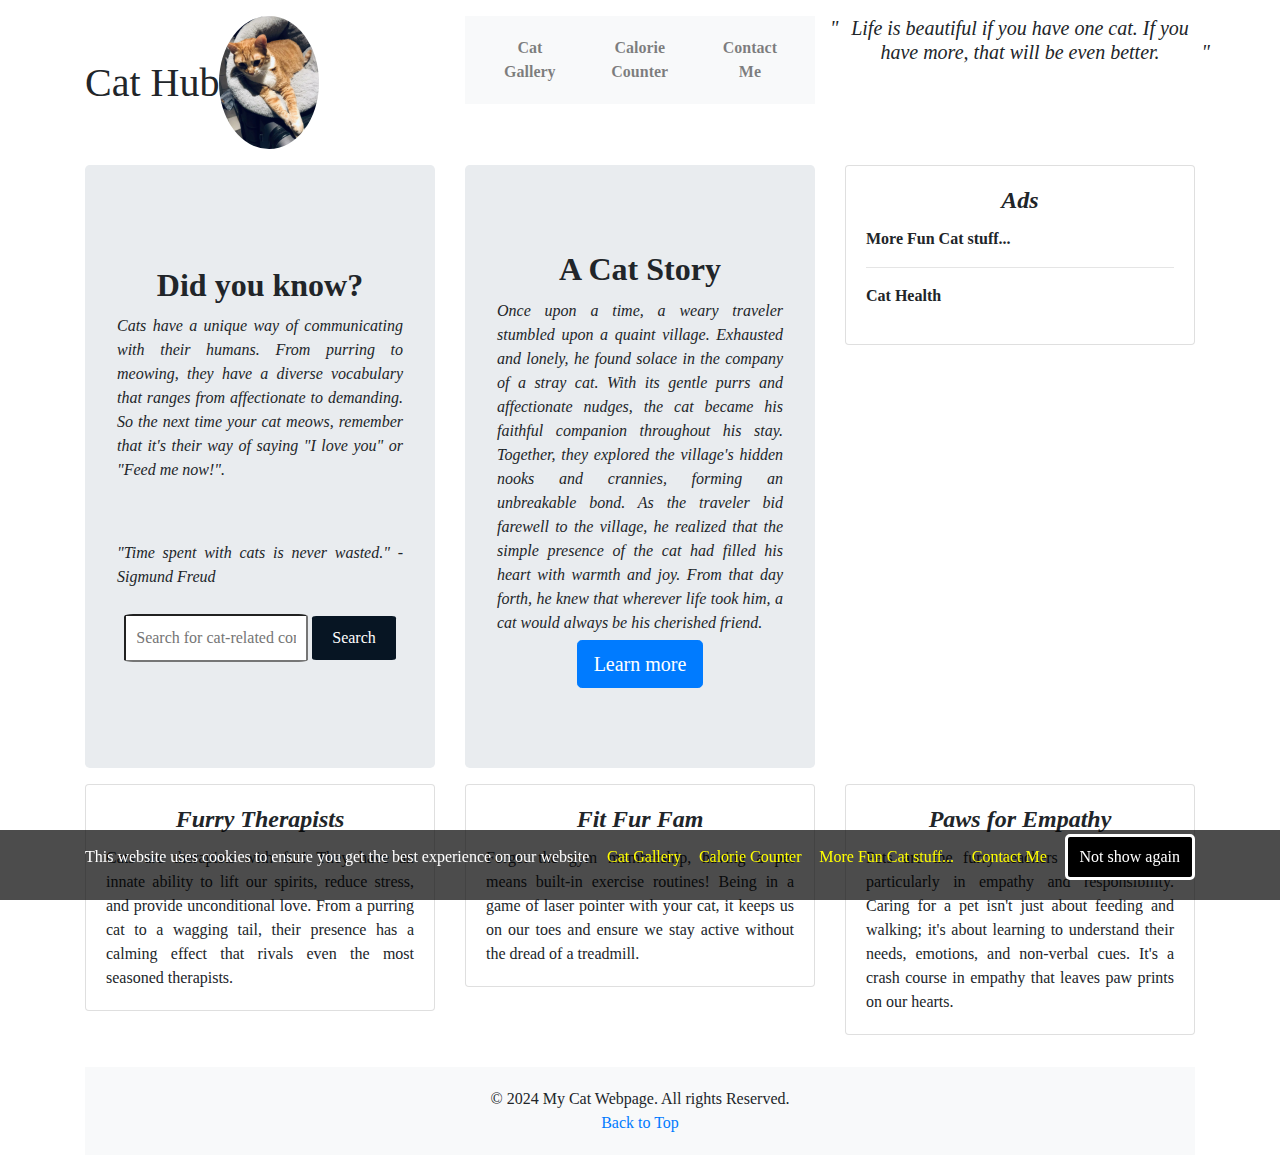
==== index.html @ fb8fc143 "catgallery" ====
<!DOCTYPE html>
<html lang="en">
<head>
  <meta charset="UTF-8">
  <meta name="viewport" content="width=device-width, initial-scale=1.0">
  <title>Welcome to a fluffy trip</title>
  <!-- Bootstrap CSS -->
  <link rel="stylesheet" href="https://stackpath.bootstrapcdn.com/bootstrap/4.5.2/css/bootstrap.min.css">
  <link rel="stylesheet" href="styles.css">
  <script src="script.js" defer></script>
</head>
<body>
    <div id="cookies">
        <div class="container">
            <div class="subcontainer">
                <div class="cookies">
                    <p>This website uses cookies to ensure you get the best experience on our website</p>
                    <p><a href="cat.html">Cat Gallery</a></p>
                    <p><a href="calorie.html">Calorie Counter</a></p>
                    <p><a href="https://www.instagram.com/gracepan128/?igsh=enptNm5zeW9tMGZh">More Fun Cat stuff...</a></p>
                    <p><a href="https://www.linkedin.com/in/zhen-pan-725426275/">Contact Me</a></p>
                    <P><button id="cookies-btn">Not show again</button></P>
                    
                </div>
            </div>
        </div>
    </div>
  <div class="container">
    <!-- Brand, Navigation, and Tools -->
    <div class="row mt-3">
      <div class="col-md-4">
        <h1 class="brand">Cat Hub
          <img src="image/1.jpeg" alt="logo">  
        </h1>
            
      </div>
      <div class="col-md-4 text-center">
        <nav class="navbar navbar-expand-lg navbar-light bg-light">
          <ul class="navbar-nav mx-auto">
            <li class="nav-item">
              <a class="nav-link" href="cat.html"><strong>Cat Gallery</strong></a>
            </li>
            <li class="nav-item">
              <a class="nav-link" href="calorie.html"><strong>Calorie Counter</strong></a>
            </li>
            <li class="nav-item">
              <a class="nav-link" href="https://www.linkedin.com/in/zhen-pan-725426275/"><strong>Contact Me</strong></a>
            </li>
          </ul>
        </nav>
      </div>
      <div class="col-md-4 text-right">
        <h5>
            Life is beautiful if you have one cat. If you have more, that will be even better.
        </h5>
      </div>
    </div>
    <!-- End Brand, Navigation, and Tools -->

    <!-- Hero Section -->
    <div class="row mt-3">
      <div class="col-md-4">
        <div class="jumbotron">
          <h1 class="display-4">Did you know?</h1>
          <p class="lead">Cats have a unique way of communicating with their humans. From purring to meowing, they have a diverse vocabulary that ranges from 
            affectionate to demanding. So the next time your cat meows, remember that it's their way of saying "I love you" or "Feed me now!".</p>
          <hr class="my-4">
          <p>"Time spent with cats is never wasted." - Sigmund Freud</p>
          <div class="search-form">
            <input type="text" id="search-input" placeholder="Search for cat-related content...">
            <button id="search-button">Search</button>
          </div>
        </div>
      </div>
      <div class="col-md-4">
        <div class="jumbotron">
          <h1 class="display-4">A Cat Story</h1>
          <p class="lead">Once upon a time, a weary traveler stumbled upon a quaint village. Exhausted and lonely, he found solace in the company of a stray
            cat. With its gentle purrs and affectionate nudges, the cat became his faithful companion throughout his stay. Together, they 
            explored the village's hidden nooks and crannies, forming an unbreakable bond. As the traveler bid farewell to the village, he 
            realized that the simple presence of the cat had filled his heart with warmth and joy. From that day forth, he knew that wherever
            life took him, a cat would always be his cherished friend.</p>
          <a class="btn btn-primary btn-lg" href="https://www.instagram.com/gracepan128/?igsh=enptNm5zeW9tMGZh" role="button">Learn more</a>
        </div>
      </div>
      <div class="col-md-4">
        <div class="card">
          <div class="card-body">
            <h5 class="card-title">Ads</h5>
            <p class="card-text"><strong>More Fun Cat stuff...</strong></p>
            <a href="https://www.instagram.com/gracepan128/?igsh=enptNm5zeW9tMGZh">
            <img src="image/3.jpeg" alt="curious cat"></a>
            <hr>
            <p class="card-text"><strong>Cat Health</strong></p>
            <a href="https://www.webmd.com/pets/cats/default.htm">
            <img src="image/4.jpeg" alt="interactive act"></a>

          </div>
        </div>
      </div>
    </div>
    <!-- End Hero Section -->

    <!-- Body Section -->
    <div class="row mt-3">
      <div class="col-md-4">
        <div class="card mb-3">
          <div class="card-body">
            <h5 class="card-title">Furry Therapists</h5>
            <p class="card-text">Cats are therapists with fur! They have an innate ability to lift our spirits, reduce 
                stress, and provide unconditional love. From a purring cat to a wagging tail, their presence has a calming effect that rivals even the 
                most seasoned therapists.</p>
          </div>
        </div>
      </div>
      <div class="col-md-4">
        <div class="card mb-3">
          <div class="card-body">
            <h5 class="card-title">Fit Fur Fam</h5>
            <p class="card-text">Forget the gym membership, having a pet means built-in exercise routines! Being in a game of laser pointer with your cat, it keeps us on our toes and ensure we stay active without the dread of a treadmill.</p>
          </div>
        </div>
      </div>
      <div class="col-md-4">
        <div class="card mb-3">
          <div class="card-body">
            <h5 class="card-title">Paws for Empathy</h5>
            <p class="card-text">Pets are the furry teachers of life lessons, particularly in empathy and responsibility. Caring for a pet isn't just about 
                feeding and walking; it's about learning to understand their needs, emotions, and non-verbal cues. It's a crash course in empathy that leaves 
                paw prints on our hearts.</p>
          </div>
        </div>
      </div>
    </div>
    <!-- End Body Section -->

    <!-- Footer Section -->
    <footer class="mt-3">
      <div class="row">
        <div class="col-md-12 text-center">
          <p>&copy; 2024 My Cat Webpage. All rights Reserved.</p>
          <a href="#" class="back-to-top">Back to Top</a>
        </div>
      </div>
    </footer>
    <!-- End Footer Section -->
  </div>

  <!-- Bootstrap JS and dependencies -->
  <script src="https://code.jquery.com/jquery-3.5.1.slim.min.js"></script>
  <script src="https://cdn.jsdelivr.net/npm/@popperjs/core@2.5.4/dist/umd/popper.min.js"></script>
  <script src="https://stackpath.bootstrapcdn.com/bootstrap/4.5.2/js/bootstrap.min.js"></script>
</body>
</html>
---- styles.css ----
body {
    font-family: Times, serif;
  }
  
  .navbar-nav .nav-item .nav-link {
    padding: 10px 20px; /* Adjust padding as needed */
    border: 2px solid transparent; /* Add border */
    border-radius: 5px; /* Add border-radius for rounded corners */
  }
  
  .navbar-nav .nav-item .nav-link:hover {
    background-color: hsl(0, 4%, 45%); /* Change background color on hover */
    border-color: #ccc; /* Change border color on hover */
  }
  
  .navbar-nav .nav-item .nav-link strong {
    font-weight: bold; /* Make text bold */
  }
  
  /* Custom CSS */
  .brand {
    margin-bottom: 0; /* Remove default margin */
    display: flex; /* Use flexbox to align items */
    align-items: center; /* Align items vertically */
  }
  
  .brand img {
    max-width: 100px; /* Set maximum width for the image */
    margin-right: 10px; /* Add some spacing between the image and text */
    border-radius: 50% 50% 50% 50%;
  }
  
  /* Optional: Adjust the size of the h1 text */
  .brand h1 {
    font-size: 20px;
    margin-bottom: 0; /* Remove default margin */
    font-weight: bold;
  }
  
  .col-md-4.text-right h5 {
    text-align: center; /* Center align the text */
    font-style: italic; /* Italicize the text */
    position: relative; /* Create a positioning context */
  }
  
  .col-md-4.text-right h5::before,
  .col-md-4.text-right h5::after {
    content: '"';
    position: absolute; /* Position the quotes absolutely */
  }
  
  .col-md-4.text-right h5::before {
    left: -15px; /* Adjust the left position for the opening quote */
  }
  
  .col-md-4.text-right h5::after {
    right: -15px; /* Adjust the right position for the closing quote */
  }
  
  .col-md-4 .jumbotron {
    display: flex;
    flex-direction: column;
    justify-content: center;
    align-items: center;
    text-align: center;
    height: 100%; /* Ensure all jumbotrons have the same height */
  }
  
  .col-md-4 .jumbotron h1,
  .col-md-4 .jumbotron p,
  .col-md-4 .jumbotron hr {
    margin: 5px 0; /* Add margin for spacing */
  }
  
  .col-md-4 .jumbotron h1 {
    font-size: 2rem; /* Adjust font size as needed */
    font-weight: bold; /* Make the font bold */
    text-align: center;
  }
  
  .col-md-4 .jumbotron p {
    font-size: 1rem; /* Adjust font size as needed */
    font-style: italic; /* Italicize the text */
    text-align: justify;
  }
  
  
  .col-md-4 .card .card-title {
    text-align: center; /* Center align the text */
    font-weight: bold; /* Make the font bold */
    font-size: 1.5rem; /* Adjust font size as needed */
    font-style: italic; 
  }
  
  .col-md-4 .card img {
    max-width: 100%; /* Make the image fit into the container */
    height: auto; /* Maintain aspect ratio */
    border-radius: 5% 5% 5% 5%;
  }
  
  .card-text {
    text-align: justify;
  }
  
  footer {
    background-color: #f8f9fa; /* Set background color */
    padding: 20px 0; /* Add padding to the top and bottom */
    text-align: center;
  }
  
  footer p {
    margin-bottom: 0; /* Remove default margin */
  }
  
  .back-to-top {
    display: block; /* Make it a block-level element */
    text-align: center; /* Center align the text */
    text-decoration: none; /* Remove underline */
    color: #007bff; /* Set text color */
  }
  
  .back-to-top:hover {
    text-decoration: underline; /* Add underline on hover */
  }
  
  /* Hide the images by default */
  .card-body img {
    display: none;
    max-width: 100%;
    height: auto;
  }
  
  /* Apply hover effect to the card body */
  .card-body:hover img {
    display: block; /* Show the image on hover */
    box-shadow: 0 0 10px rgba(0, 0, 0, 0.3); /* Add shadow on hover */
    transform: scale(1.05); /* Scale up slightly on hover */
  }

  #cookies {
    width: 100%;
    position: fixed;
    bottom: 0;
    color: white;
    background-color: rgba(0, 0, 0, 0.7);
    z-index: 1;
    display: none;
}

.cookies {
    min-height: 70px;
    display: flex;
    justify-content: space-between;
    align-items: center;
    flex-wrap: wrap;
    gap: 10px;
}

.cookies a {
    color: yellow;
    font-weight: 500;
    text-decoration: none;
}

#cookies-btn {
    border-radius: 5px;
    padding: 8px 12px 8px 12px;
    font-family: inherit;
    border: 3px solid white;
    background-color: black;
    color: white;
}

.search-form {
  margin-top: 20px;
  text-align: center;
}

#search-input {
  padding: 10px;
  border-radius: 5% 5% 5% 5%;
  margin-bottom: 10px;
}

#search-button {
  padding: 10px 20px;
  background-color: #071523;
  color: white;
  border: none;
  cursor: pointer;
  border-radius: 5% 5% 5% 5%;
}
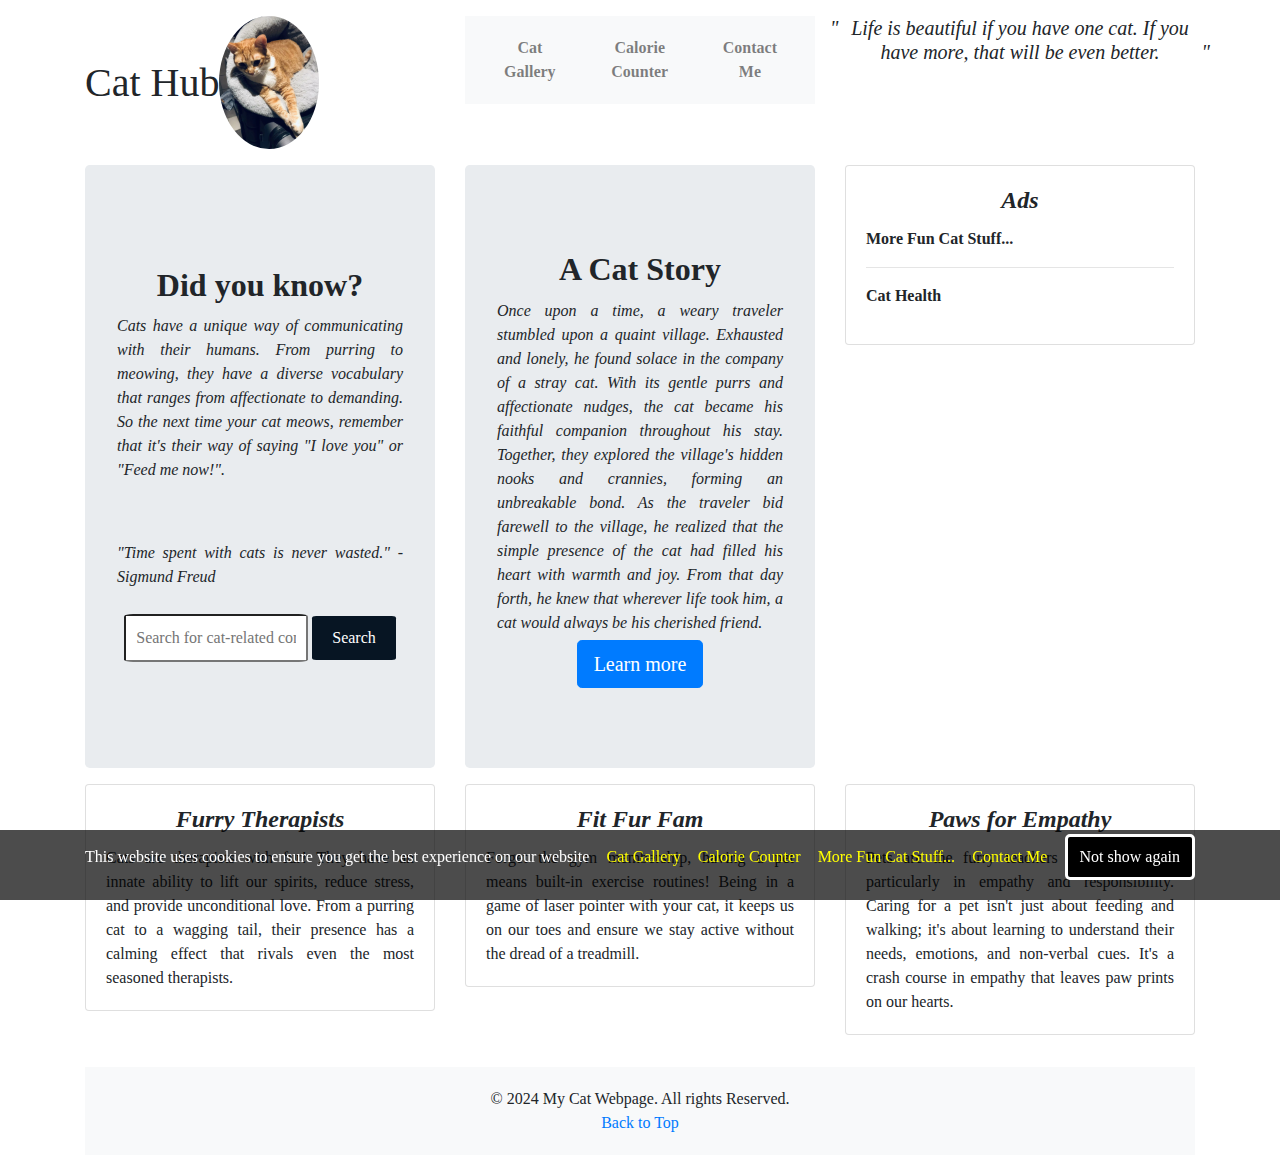
==== commit 298e75fa: "webpageUpdated" ====
--- a/index.html
+++ b/index.html
@@ -17,7 +17,7 @@
                     <p>This website uses cookies to ensure you get the best experience on our website</p>
                     <p><a href="cat.html">Cat Gallery</a></p>
                     <p><a href="calorie.html">Calorie Counter</a></p>
-                    <p><a href="https://www.instagram.com/gracepan128/?igsh=enptNm5zeW9tMGZh">More Fun Cat stuff...</a></p>
+                    <p><a href="https://www.instagram.com/gracepan128/?igsh=enptNm5zeW9tMGZh">More Fun Cat Stuff...</a></p>
                     <p><a href="https://www.linkedin.com/in/zhen-pan-725426275/">Contact Me</a></p>
                     <P><button id="cookies-btn">Not show again</button></P>
                     
@@ -87,7 +87,7 @@
         <div class="card">
           <div class="card-body">
             <h5 class="card-title">Ads</h5>
-            <p class="card-text"><strong>More Fun Cat stuff...</strong></p>
+            <p class="card-text"><strong>More Fun Cat Stuff...</strong></p>
             <a href="https://www.instagram.com/gracepan128/?igsh=enptNm5zeW9tMGZh">
             <img src="image/3.jpeg" alt="curious cat"></a>
             <hr>
@@ -151,4 +151,5 @@
   <script src="https://cdn.jsdelivr.net/npm/@popperjs/core@2.5.4/dist/umd/popper.min.js"></script>
   <script src="https://stackpath.bootstrapcdn.com/bootstrap/4.5.2/js/bootstrap.min.js"></script>
 </body>
-</html>+</html>
+
